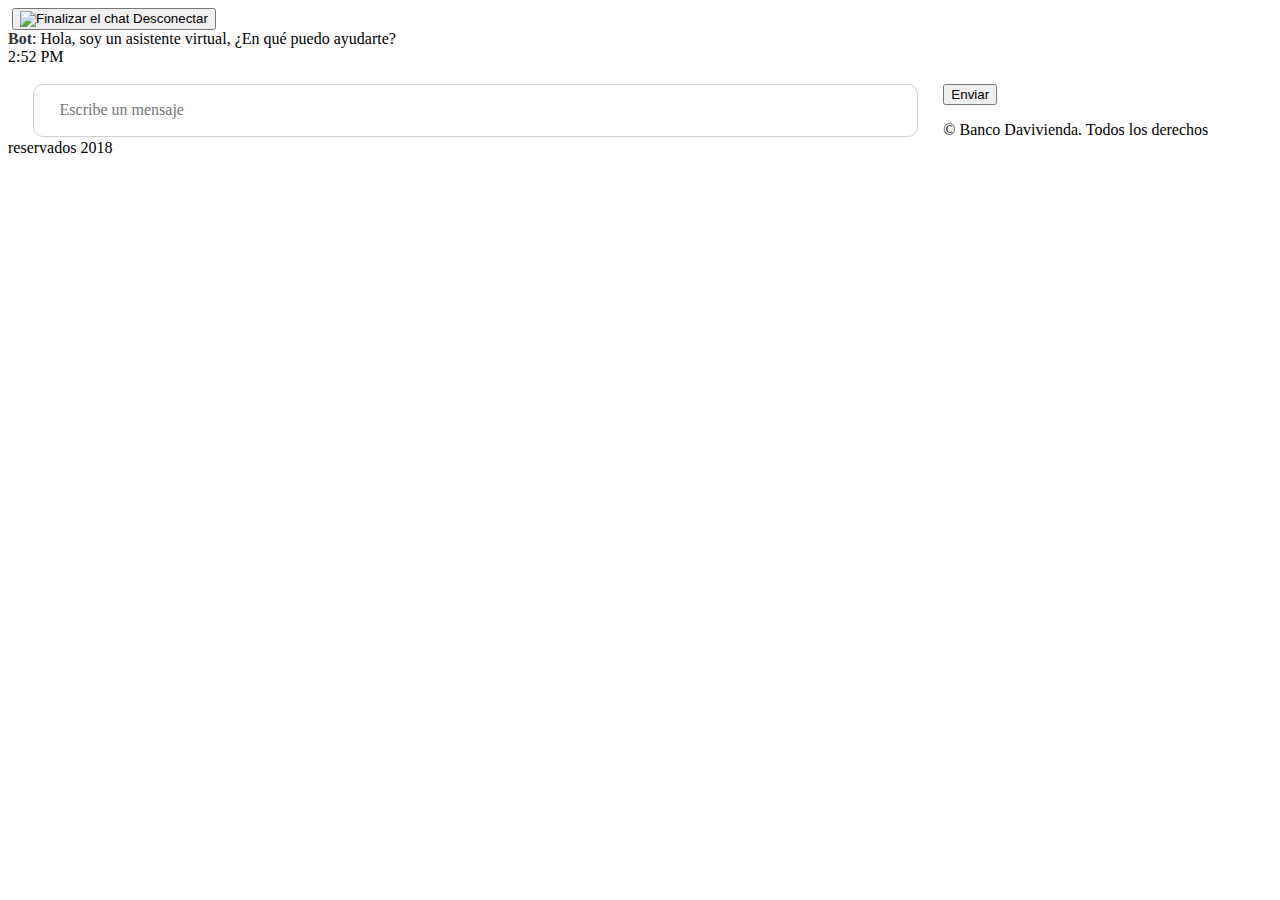
==== index.html @ dd7eb846 "initial" ====
<html lang="es-ES" class="yui3-js-enabled">
<head>
    <meta charset="utf-8">
    <title>Asistencia en directo</title>
    <meta http-equiv="X-UA-Compatible" content="IE=edge,chrome=1">
    <script src="https://code.jquery.com/jquery-3.4.1.min.js"></script>
    <script src="assets/chat.js"></script>
    <!--[if lt IE 9]><script type="text/javascript" src="/euf/core/static/html5.js"></script><![endif]-->
    <style type="text/css">
        <!--
        .rn_ScreenReaderOnly {
            position: absolute;
            height: 1px;
            left: -10000px;
            overflow: hidden;
            top: auto;
            width: 1px;
        }

        .rn_Hidden {
            display: none;
        }
        -->
    </style>
    <base href="https://davivienda.custhelp.com/euf/generated/optimized/1571414603/themes/davivienda/">
    <link href="https://davivienda.custhelp.com/euf/generated/optimized/1571414603/pages/chat/chat_landing.themes.davivienda.SITE.css" rel="stylesheet" type="text/css" media="all">
    <style type="text/css">
        <!--
        -->
    </style>
    <link href="https://davivienda.custhelp.com/euf/generated/optimized/1571414603/pages/chat/chat_landing.themes.davivienda.css" rel="stylesheet" type="text/css" media="all">

    <link rel="icon" href="https://davivienda.custhelp.com/euf/assets/images/favicon.png" type="image/png">
    <link rel="stylesheet" href="css/fonts.css">
	
	<style type="text/css">
        .rn_ChatPostMessage input {
			width: 70%;
			height: 40px;			    
			float: left;
			padding: 0;
			border-radius: 10px;
			border: #d1d1d1 1px solid;
			font-family: 'HelveticaNeueLTStdCn';
			padding: 2%;
			font-size: 1em;
			color: #666666;    
			margin: 0 2%;
		}
		
		.rn_AgentTextPrefix{
			color: #303438;
			font-weight: bold;
		}
		
		.rn_UserTextPrefix{
			color: #303438;
			font-weight: bold;
		}
		

    </style>

</head>
<body class="yui-skin-sam yui3-skin-sam" id="yui_3_13_0_6_1572301552608_6">

    <div class="rn_CapabilityDetector" id="rn_CapabilityDetector_0">
        <noscript>
            <div class="MessageContainer MessageContainerFailure">
                El explorador no le permitirá conseguir la mejor experiencia con este formato. <a href="/ci/redirect/pageSet/basic/chat/chat_landing">Consulte el sitio con un formato diferente.</a>
            </div>
        </noscript>
        <div id="rn_CapabilityDetector_0_MessageContainer">
        </div>
    </div>
    <div class="im_headerChatLanding">
        <div class="im_topHeaderChat">
            <img src="https://davivienda.custhelp.com/euf/generated/optimized/1571414603/themes/davivienda/images/davivienda/logo_top.png" alt="">
            <span id="rn_ChatDisconnectButtonWithoutClose_1" class="rn_ChatDisconnectButtonWithoutClose rn_ChatDisconnectButton">
                <button id="endChat" title="Finalizar el chat">
                    <img src="images/RecursosChat/chatClose.png" alt="Finalizar el chat">

                    Desconectar
                </button>
            </span>
        </div>

    </div>
    <div id="rn_ChatContainer">
        <div id="rn_PageContent" class="rn_Live">
            <div class="rn_Padding">

                <div id="rn_ChatDialogContainer">

                    <div id="rn_VirtualAssistantContainer">
                    </div>
                    <!-- <rn:widget path="chat/ChatAgentStatus"/> -->
                    <div id="rn_TranscriptContainer">
                        <div id="rn_ChatTranscript">
                            <div id="chatTranscript" class="rn_ChatTranscriptBlock rn_ChatTranscriptWithTime rn_ChatTranscript" aria-live="polite" role="log">
                            </div>                           
                        </div>                       
                    </div>
                    <div id="rn_InChatButtonContainer">
                       
                        <div id="rn_ChatPostMessage_13" class="rn_ChatPostMessage">
                            <div></div>
                            <span>	
								<input id="mytext" class="mytext" placeholder="Escribe un mensaje"/>							
                                <!--<textarea id="mytext" rows="1" cols="50"></textarea>-->
                            </span>
                        </div>
                        <span id="rn_ChatSendButton_14" class="rn_ChatSendButton rn_ChatSendButtonShown" title="Enviar el mensaje al agente">
                            <button id="sendButton"> Enviar</button>
                        </span>						
                    </div>					
                </div>
            </div>
        </div>
    </div>	
    <div id="rn_ChatFooter">
        <p class="one-half column">
            © Banco Davivienda. Todos los derechos reservados 2018
        </p>
        <div class="one-half column paright">
            <img src="https://davivienda.custhelp.com/euf/generated/optimized/1571414603/themes/davivienda/images/davivienda/logo_bottom.png" alt="">
        </div>
    </div>
</body>
</html>
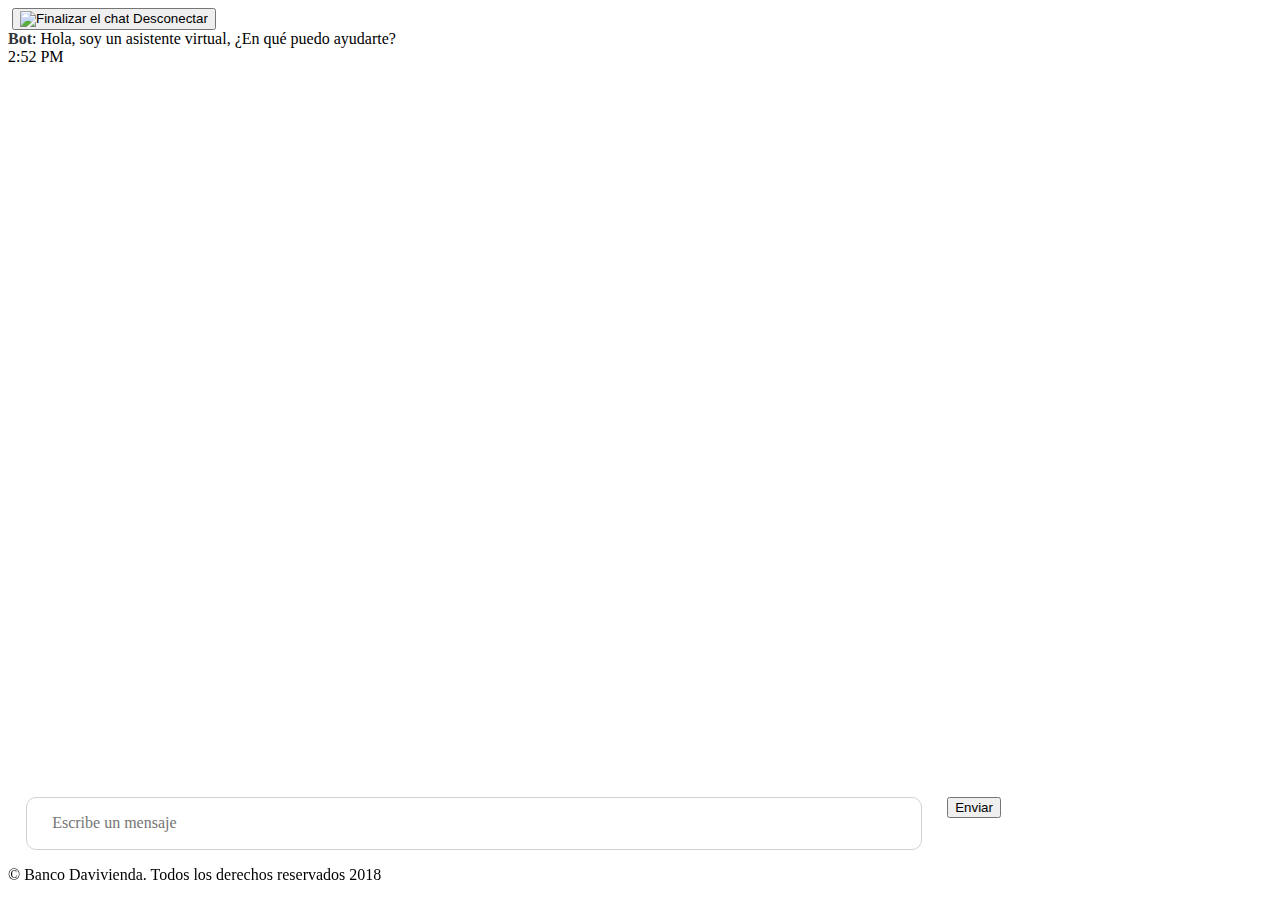
==== commit 26a4a369: "modif 3" ====
--- a/index.html
+++ b/index.html
@@ -57,6 +57,25 @@
 			color: #303438;
 			font-weight: bold;
 		}
+		#rn_ChatFooter {
+			position: fixed;    
+			bottom: 0;
+			width: 100%;
+		}
+		#rn_InChatButtonContainer
+		{
+			position: fixed;
+			bottom: 50px;
+			width: 100%;
+			left: 0px;
+		}
+		#rn_TranscriptContainer
+		{
+			height: 70%;
+		}
+		
+		
+		 
 		
 
     </style>
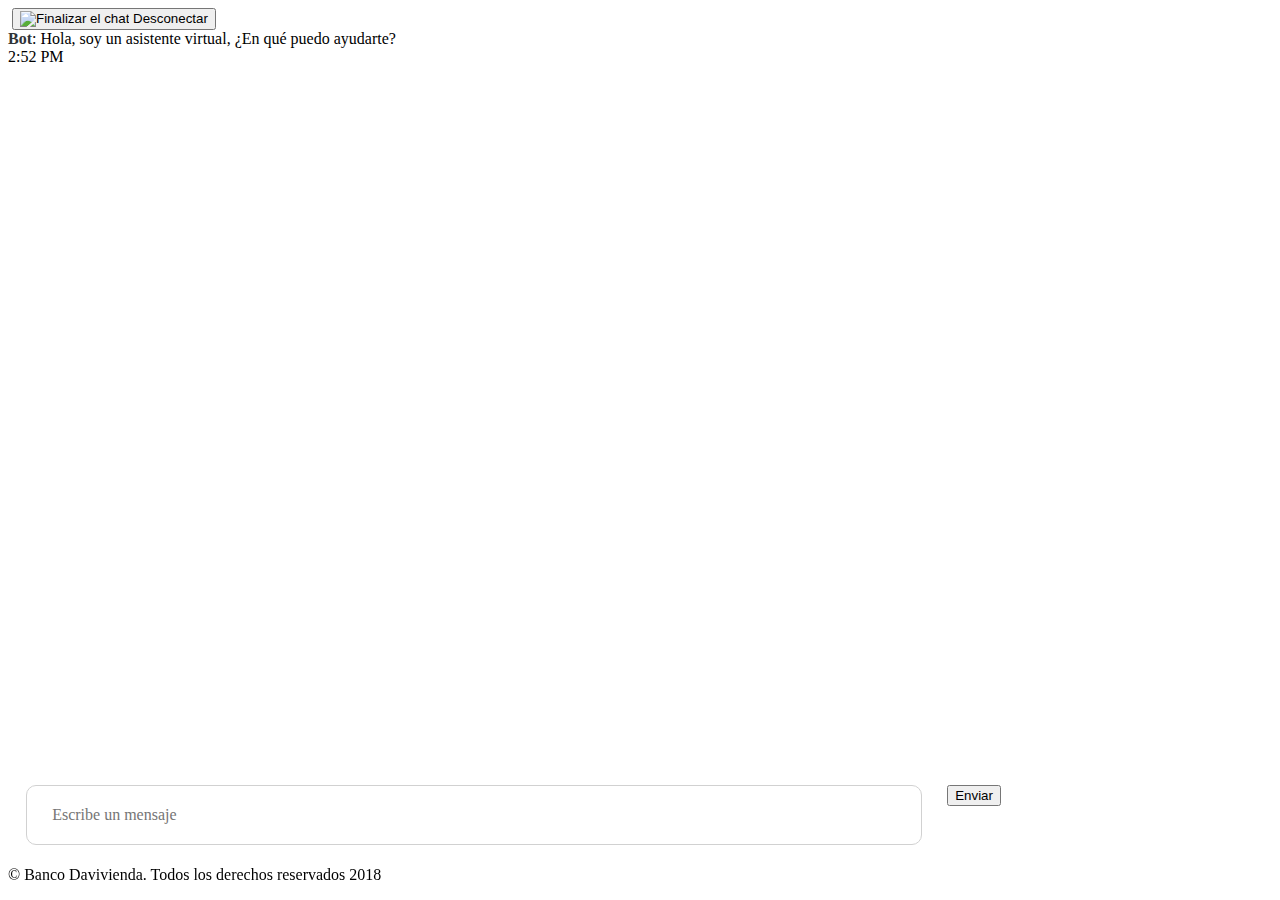
==== commit 176a5e38: "modif 4" ====
--- a/index.html
+++ b/index.html
@@ -36,7 +36,7 @@
 	<style type="text/css">
         .rn_ChatPostMessage input {
 			width: 70%;
-			height: 40px;			    
+			height: 60px;			    
 			float: left;
 			padding: 0;
 			border-radius: 10px;
@@ -68,8 +68,9 @@
 			bottom: 50px;
 			width: 100%;
 			left: 0px;
+			padding-bottom: 5px;
 		}
-		#rn_TranscriptContainer
+		#chatTranscript
 		{
 			height: 70%;
 		}
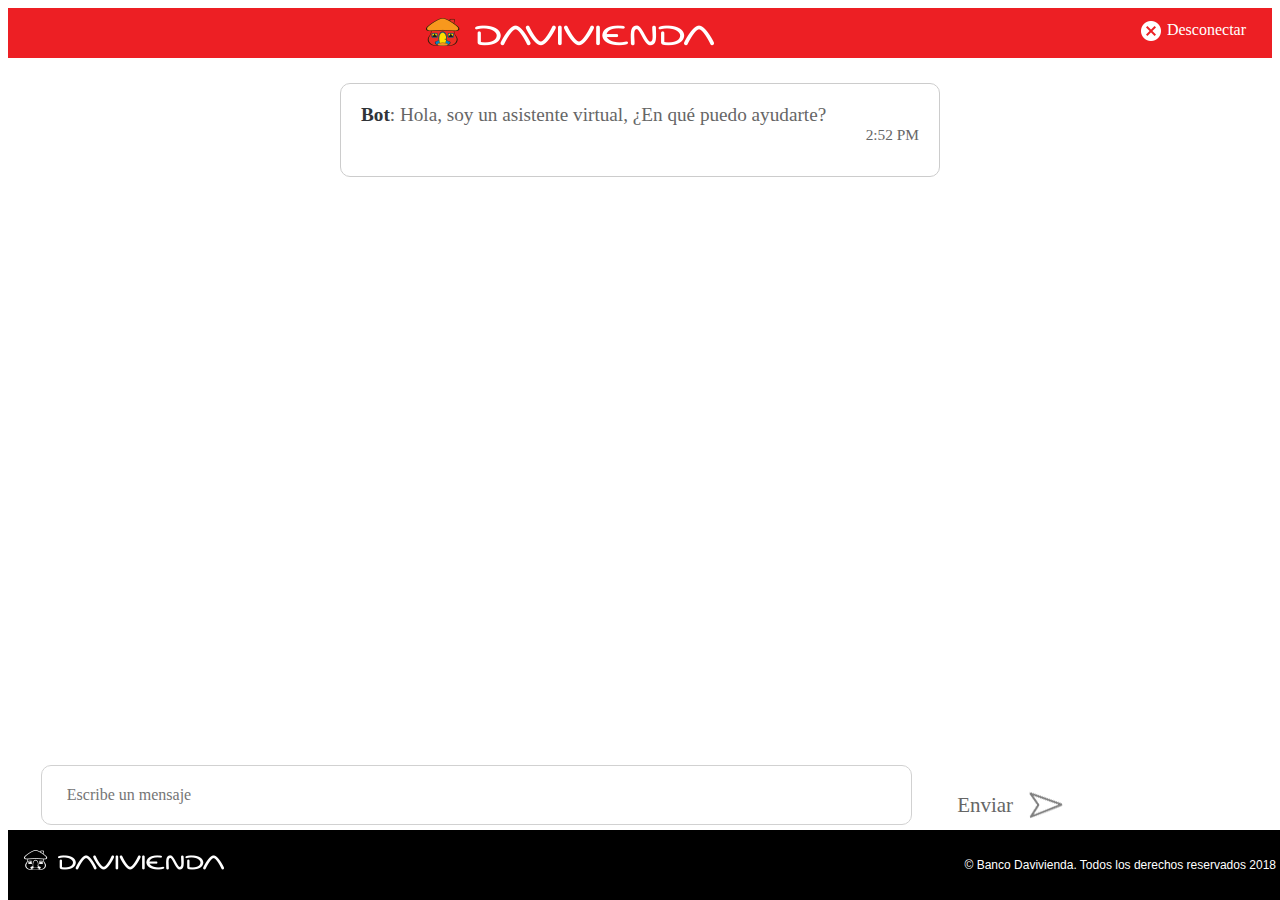
==== commit 52be5be0: "se ponen los recursos de Davivienda como locales" ====
--- a/index.html
+++ b/index.html
@@ -3,8 +3,8 @@
     <meta charset="utf-8">
     <title>Asistencia en directo</title>
     <meta http-equiv="X-UA-Compatible" content="IE=edge,chrome=1">
-    <script src="https://code.jquery.com/jquery-3.4.1.min.js"></script>
-    <script src="assets/chat.js"></script>
+    <script src="assets/davivienda/jquery-3.4.1.min.js"></script>
+    <script src="assets/chat.min.js?no_cache=27112019"></script>
     <!--[if lt IE 9]><script type="text/javascript" src="/euf/core/static/html5.js"></script><![endif]-->
     <style type="text/css">
         <!--
@@ -21,17 +21,17 @@
             display: none;
         }
         -->
-    </style>
-    <base href="https://davivienda.custhelp.com/euf/generated/optimized/1571414603/themes/davivienda/">
-    <link href="https://davivienda.custhelp.com/euf/generated/optimized/1571414603/pages/chat/chat_landing.themes.davivienda.SITE.css" rel="stylesheet" type="text/css" media="all">
+    </style>	
+    <!--<base href="https://davivienda.custhelp.com/euf/generated/optimized/1574736007/themes/davivienda/">-->
+    <link href="assets/davivienda/chat_landing.themes.davivienda.SITE.css" rel="stylesheet" type="text/css" media="all">
     <style type="text/css">
         <!--
         -->
     </style>
-    <link href="https://davivienda.custhelp.com/euf/generated/optimized/1571414603/pages/chat/chat_landing.themes.davivienda.css" rel="stylesheet" type="text/css" media="all">
+    <link href="assets/davivienda/chat_landing.themes.davivienda.css" rel="stylesheet" type="text/css" media="all">
 
-    <link rel="icon" href="https://davivienda.custhelp.com/euf/assets/images/favicon.png" type="image/png">
-    <link rel="stylesheet" href="css/fonts.css">
+    <link rel="icon" href="assets/davivienda/favicon.png" type="image/png">
+    <link rel="stylesheet" href="assets/davivienda/fonts.css">
 	
 	<style type="text/css">
         .rn_ChatPostMessage input {
@@ -87,7 +87,7 @@
     <div class="rn_CapabilityDetector" id="rn_CapabilityDetector_0">
         <noscript>
             <div class="MessageContainer MessageContainerFailure">
-                El explorador no le permitirá conseguir la mejor experiencia con este formato. <a href="/ci/redirect/pageSet/basic/chat/chat_landing">Consulte el sitio con un formato diferente.</a>
+                El explorador no le permitirá conseguir la mejor experiencia con este formato.
             </div>
         </noscript>
         <div id="rn_CapabilityDetector_0_MessageContainer">
@@ -95,10 +95,10 @@
     </div>
     <div class="im_headerChatLanding">
         <div class="im_topHeaderChat">
-            <img src="https://davivienda.custhelp.com/euf/generated/optimized/1571414603/themes/davivienda/images/davivienda/logo_top.png" alt="">
+            <img src="assets/davivienda/logo_top.png" alt="">
             <span id="rn_ChatDisconnectButtonWithoutClose_1" class="rn_ChatDisconnectButtonWithoutClose rn_ChatDisconnectButton">
                 <button id="endChat" title="Finalizar el chat">
-                    <img src="images/RecursosChat/chatClose.png" alt="Finalizar el chat">
+                    <img src="assets/davivienda/chatClose.png" alt="Finalizar el chat">
 
                     Desconectar
                 </button>
@@ -143,7 +143,7 @@
             © Banco Davivienda. Todos los derechos reservados 2018
         </p>
         <div class="one-half column paright">
-            <img src="https://davivienda.custhelp.com/euf/generated/optimized/1571414603/themes/davivienda/images/davivienda/logo_bottom.png" alt="">
+            <img src="assets/davivienda/logo_bottom.png" alt="">
         </div>
     </div>
 </body>
--- a/assets/davivienda/chat_landing.themes.davivienda.SITE.css
+++ b/assets/davivienda/chat_landing.themes.davivienda.SITE.css
@@ -0,0 +1,143 @@
+html{margin: 0;padding: 0;font-size: 16px;}
+*{outline: none;}
+body{font-family: 'HelveticaNeueLTStdCn',Arial, sans-serif;}
+.textoCentrado{text-align: center;}
+.textoCentrado p{font-size: 21px;}
+.im_Container{width: 1140px;padding:0px 15px;margin: 0 auto;}
+.im_FloatLeft{float: left;}
+.im_FloatRight{float: right;}
+#im_TopHeader{background: #ED1F24;height: 90px;padding: 0;margin: 0;line-height: 90px;}
+#im_SearchBar{height: 30px;padding: 20px 0;margin: 0;background: #EEEEEE;text-align: right;}
+.im_SearchBarAlign, .im_SearchBarAlign i{display: inline-block;}
+#im_BigHero{color:#FFFFFF;min-height: 213px;overflow: hidden;}
+#im_BigHero h2{margin-top: 15%;font-size: 55px !important;font-family: 'HelveticaNeueLTStdThCn', sans-serif;}
+#im_BigHero h2 span{font-family: 'HelveticaNeueLTStdBdCn', sans-serif;}
+.im_BigHeroHome{background: #ED1F24 url(../../themes/davivienda/images/davivienda/1.png)no-repeat right 50%;}
+.im_BigHeroAsk{background: #ED1F24 url(../../themes/davivienda/images/davivienda/2.png)no-repeat right 20%;}
+.im_BigHeroChat{background: #ED1F24 url(../../themes/davivienda/images/davivienda/3.png)no-repeat right 90%;}
+#im_SearchBarHome{overflow: hidden;}
+#rn_SearchControls{overflow: hidden;padding: 20px 0px 50px;border-bottom: 1px solid #CCC;}
+#im_SearchBarHome .rn_SearchInput input[type=text]{width: 100%;}
+#im_SearchBarHome #rn_SearchControls button[type=submit]{background: #ed1f24 url(../../themes/davivienda/images/davivienda/search_icon_white.png)no-repeat 85%;color:#FFFFFF;float: left;margin:0;margin-top: 5px;margin-right:-4px;height: 38px;padding: 0 30px;padding-right: 35px;text-align: center;font-size: 16px;font-weight: 600;line-height: 35px;text-decoration: none;white-space: nowrap;border-radius: 10px;border-bottom: 5px solid #ad0000;cursor: pointer;box-sizing: border-box;}
+#im_SearchBarHome #rn_SearchControls input[type=submit]{background: #ed1f24 url(../../themes/davivienda/images/davivienda/search_icon_white.png)no-repeat 85%;color:#FFFFFF;float: left;margin:0;margin-top: 5px;margin-right:-4px;height: 38px;padding: 0 30px;padding-right: 35px;text-align: center;font-size: 16px;font-weight: 600;line-height: 35px;text-decoration: none;white-space: nowrap;border-radius: 10px;border-bottom: 5px solid #ad0000;cursor: pointer;box-sizing: border-box;}
+#im_SearchBarHome #rn_SearchControls .rn_AdvancedSearchDialog a{background: #6f6f6f;color:#FFFFFF;display: inline-block;height: 38px;padding: 0 30px;margin:0;margin-top: 5px;margin-right:-4px;margin-left: 10px;text-align: center;font-size: 16px;font-weight: 600;line-height: 35px;text-decoration: none;white-space: nowrap;border-radius: 10px;border-bottom: 5px solid #2d2d2d;cursor: pointer;box-sizing: border-box;}
+.askForm .rn_TextArea{height:200px;}
+.centerize{width: 250px;margin: 0 auto;height: 45px;}
+#im_MainContent{background: #FFFFFF;margin-bottom:60px;}
+#im_MainContent.backgroundList{background: #FFFFFF url('../../themes/davivienda/images/davivienda/background_lightbox.jpg');background-size: cover;margin-bottom:60px;}
+.breadcrumb{display: inline-block;overflow: hidden;height: 30px;margin-top: 20px;}
+.breadcrumb ul li{float: left;list-style-type: none;font-size: 12px;font-family: 'HelveticaNeueLTStdBdCn';}
+.breadcrumb ul li a{color:#666666;text-decoration: none;}
+.breadcrumb ul li a:hover{color:#ED1F24;}
+.breadcrumb li.separador{width: 20px;height: 40px;background: url(/euf/assets/themes/davivienda/images/flecha.png) no-repeat 8px 6px;}
+.im_HereWeAre{color:#ED1F24;}
+.historybackButton{float: right;display: inline-block;margin-top: 20px;background-image: url('../../themes/davivienda/images/davivienda/regresar.png');background-repeat: no-repeat;background-position: left;padding-left: 20px;}
+.historybackButton a{font-size: .9em;font-weight: 700;text-decoration: none;color:#666666;}
+.historybackButton a:hover{color:#ED1F24;}
+#im_Footer{background: #000000;color:#FFFFFF;position: relative;bottom:0px;height: 50px;width: 100%;padding: 10px 0px;line-height: 50px;}
+.paright{text-align:right;}
+.askInput{margin-left:0 !important;}
+#rn_ErrorLocation{background: #ad0000 url('../../themes/davivienda/images/davivienda/icono_error.png')no-repeat 25px 17px;border-radius: 10px;margin-bottom: 30px;padding-left:50px;}
+button[type=submit]{background: #ED1F24;color:#FFFFFF;float: left;margin:0;margin-top: 5px;margin-right:-4px;height: 38px;padding: 0 30px;text-align: center;font-size: 16px;font-weight: 600;line-height: 35px;text-decoration: none;white-space: nowrap;border-radius: 10px;border-width: 0px;border-bottom: 5px solid #ad0000;cursor: pointer;box-sizing: border-box;}
+tr.ygtvrow a{text-decoration: none;}
+.rn_AnswerList h3{color: #b81a1a !important;font-family: 'HelveticaNeueLTStdBdCn';text-decoration: none;font-size: 16px;font-weight: bold;margin: 0;line-height: 1.6;letter-spacing: 0;}
+.rn_Results{float: right;}
+.rn_ResultInfo{padding-bottom: 6px;}
+.rn_RssIcon{display: none;}
+.rn_ErrorMessage h2{display: none;}
+.rn_Paginator a{padding: 6px 10px !important;font-size: 1em !important;line-height: 2em;margin-right: 4px;}
+.rn_PaginationLinks ul li{float: left;list-style: none;display: block;}
+.rn_CurrentPage{display: block;font-size: 1em !important;padding: 4px 8px !important;}
+input[type=submit]{background: #ED1F24;color:#FFFFFF;float: left;margin:0;margin-top: 5px;margin-right:-4px;height: 38px;padding: 0 30px;text-align: center;font-size: 16px;font-weight: 600;line-height: 35px;text-decoration: none;white-space: nowrap;border-radius: 10px;border-width: 0px;border-bottom: 5px solid #ad0000;cursor: pointer;box-sizing: border-box;}
+#rn_ErrorLocation a{color:#FFFFFF;display: inline-block;padding: 10px 20px;text-decoration: none !important;}
+#rn_ErrorLocation div:first-child{padding-top:10px;}
+#rn_ErrorLocation div:last-child{padding-bottom:10px;}
+.im_AskConfirm{padding-top: 50px;}
+.im_AskConfirm img{padding: 0px 50px;}
+.im_AskConfirm a{background: #ed1f24;color:#FFFFFF;float: none;margin:0;margin-top: 5px;margin-right:-4px;height: 38px;padding: 10px 30px;text-align: center;font-size: 16px;font-weight: 600;line-height: 35px;text-decoration: none;white-space: nowrap;border-radius: 10px;border-width: 0px;border-bottom: 5px solid #ad0000;cursor: pointer;box-sizing: border-box;}
+.im_AskConfirm a:hover{background:#ad0000;}
+.im_Detail{background: #f2f2f2;border:1px solid #d9d9d9;border-radius: 10px;margin-top: 50px;padding: 30px;}
+.im_Detail h1{margin:0px;padding: 0px;color:#ED1F24;font-family: 'HelveticaNeueLTStdBdCn';}
+.im_Detail #rn_AnswerInfo{margin-bottom:30px;font-family: 'HelveticaNeueLTStdBdCn';color:#666666;}
+.im_Detail #rn_AnswerText{margin-bottom: 30px;}
+.im_Detail a{color:#303438;text-decoration: none !important;}
+.im_Detail a:hover{color:#ED1F24;}
+.im_Detail .rn_AnswerFeedback .rn_Title{border-bottom: 0px;}
+.im_Detail .rn_RelatedAnswers h2{font-size: 1.333em;font-family: 'HelveticaNeueLTStdBdCn';border-bottom: 0px;}
+.im_Detail .rn_RelatedAnswers li{list-style-image: url("../../themes/davivienda/images/flecha1.png");}
+.im_DetailTools{height: 50px;line-height: 50px;}
+.im_DetailTools a.btnTool,.cancelarChat{background-color: #ed1f24;color:#FFFFFF;float: left;margin:0;margin-top: 5px;margin-right:30px;height: 38px;padding: 0 30px;text-align: center;font-size: 16px;font-weight: 600;line-height: 35px;text-decoration: none;white-space: nowrap;border-radius: 10px;border-width: 0px;border-bottom: 5px solid #ad0000;cursor: pointer;box-sizing: border-box;}
+.cancelarChat{margin-top: -15px;margin-right: 30px;height: 38px;margin-left: 15px;}
+.im_DetailTools a.sugieraPregunta{background-image: url('../../themes/davivienda/images/davivienda/comment32.png');background-repeat: no-repeat;background-position: 10%;background-size: 16px;padding-left: 50px;}
+.im_DetailTools a.liveChat{background-image: url('../../themes/davivienda/images/davivienda/comment33.png');background-repeat: no-repeat;background-position: 10%;background-size: 23px;padding-left: 50px;}
+.im_DetailTools a.btnTool:hover{background-color: #ad0000;color:#FFFFFF !important;border-bottom: 5px solid #000000;}
+.rn_Dialog.yui3-panel-content.yui3-widget-stdmod{border-radius: 10px;background: url('../../themes/davivienda/images/davivienda/background_lightbox.jpg') !important;background-position: center;background-repeat: no-repeat;background-size: auto;padding: 33px;}
+.rn_PanelContainer.yui3-panel-content.yui3-widget-stdmod{background: #FFFFFF;padding: 10px;width: 445px;}
+.yui3-skin-sam .yui3-panel .yui3-widget-hd{background:transparent !important;font-size: 1.8em;padding: 20px;font-family: 'HelveticaNeueLTStdBdCn';color:#ED1F24 !important;border-radius: 10px 10px 0px 0px;}
+.rn_DialogContent .rn_AdvancedKeyword.rn_AdvancedSubWidget .rn_KeywordText input{width: 100%;}
+.rn_AdvancedSearchDialog .rn_DialogContent .rn_AdvancedFilter button{max-width: 100% !important;width:100% !important;border-radius: 10px;padding: 10px;}
+.rn_ProductCategorySearchFilter .rn_Label{display: none;}
+.rn_AnswerFeedbackForm .rn_Textarea, .rn_AnswerFeedbackForm .rn_EmailField{width: 100% !important;}
+.yui3-skin-sam .yui3-panel .yui3-widget-ft{background:transparent !important;border-radius: 0px 0px 10px 10px;}
+.yui3-skin-sam .yui3-panel .yui3-widget-ft button{background-color: #ed1f24;color:#FFFFFF;float: left;margin:0;margin-top: 5px;margin-right:30px;height: 38px;padding: 0 30px;text-align: center;font-size: 16px;font-weight: 600;line-height: 35px;text-decoration: none;white-space: nowrap;border-radius: 10px;border-width: 0px;border-bottom: 5px solid #ad0000;cursor: pointer;box-sizing: border-box;}
+.horariosChat{background-color:#EEEEEE;overflow: hidden;padding: 30px 0px;}
+.horariosChat img{float: left;margin-right: 40px;}
+#aviso .btnTyc{cursor: pointer;color:#ED1F24;}
+.im_tyc{display: none;padding: 30px;margin-top: 20px;background-color: #EEEEEE;width: 90%;}
+.im_headerChatLanding{height: 70px;margin: 0;padding: 0;font-family: 'HelveticaNeueLTStdBdCn';}
+.im_topHeaderChat{background-color:#ED1F24;height: 30px;padding: 10px 0px;text-align: center;}
+.im_actionsHeaderChat{background-color: #FFFFFF;color:#666666;overflow: hidden;}
+.rn_ChatTranscript .rn_MessagePost{padding: 5px;color: #666666;}
+.rn_ChatDialogContainer{min-height: 400px;}
+#rn_ChatFooter{background-color: black;padding: 10px 0px;width: 100%;color:#FFFFFF;overflow: hidden;min-height: 50px;line-height: 50px;}
+#rn_ChatFooter img{float: left;margin-top: 10px;margin-left: 1em;}
+#rn_ChatFooter p{float: right;margin: 0;margin-right: 1em;font-size: .75em;}
+.backButton{background: #666666;background-repeat: no-repeat;background-position: 10%;background-size: 23px;color: #FFFFFF;float: left;margin: 0;margin-top: 5px;margin-right: -4px;margin-left: 10px;height: 38px;padding: 0 30px;text-align: center;font-size: 16px;font-weight: 600;line-height: 35px;text-decoration: none;white-space: nowrap;border-radius: 10px;border-width: 0px;border-bottom: 5px solid #333333;cursor: pointer;box-sizing: border-box;}
+.yui3-widget-buttons button:nth-child(2){background:#666666 !important;border-bottom: 5px solid #333333 !important;}
+.rn_QuestionText, .rn_QuestionText p, .rn_QuestionText p span, .rn_QuestionText ol li span, .rn_QuestionText ul li span{font-family: 'HelveticaNeueLTStdCn' !important;font-size: 16px !important;}
+.rn_Node{overflow: hidden;}
+.rn_Response.rn_ButtonQuestion button{background: #ED1F24 !important;color:#FFFFFF !important;float: left;margin:0;margin-top: 5px;margin-right:-4px;height: 38px;padding: 0 30px !important;text-align: center;font-size: 16px;font-weight: 400 !important;line-height: 35px;text-decoration: none;white-space: nowrap;border-radius: 10px;border-width: 0px !important;border-bottom: 5px solid #ad0000;cursor: pointer;box-sizing: border-box;}
+.rn_GuidedAssistant{position: relative;overflow: hidden;}
+.rn_Suggestion{display: none;}
+.linkblack{color:#333;font-weight: bold;text-decoration: none;font-family: 'HelveticaNeueLTStdHvCn', sans-serif;}
+.btnPdf{background-color: #ed1f24;background-image: url('../../themes/davivienda/images/davivienda/pdf-file.png');background-repeat: no-repeat;background-size: 16px;background-position: 10% 50%;color: #FFFFFF !important;float: left;margin: 0;margin-top: 5px;margin-right: 30px;height: 38px;padding: 0px 20px 0px 45px;text-align: center;font-size: 16px;font-weight: 600;line-height: 35px;text-decoration: none;white-space: nowrap;border-radius: 10px;border-width: 0px;border-bottom: 5px solid #ad0000;cursor: pointer;box-sizing: border-box;}
+.im_DetailTools a.btnPdf:hover{background-color: #ad0000;color: #FFFFFF !important;border-bottom: 5px solid #000000;}
+#rn_TranscriptContainer{margin-bottom: 35px;}
+.rn_ChatTranscriptWithTime.rn_ChatTranscript{padding:0.3em;margin: 0 auto;border-radius: 0px 0px 10px 10px;font-family: 'HelveticaNeueLTStdCn';width: 600px;height: 22em;overflow: auto;}
+.rn_ChatTranscriptBlock .rn_MessagePost{clear: both;border: 1px solid #ccc;display: block;padding: 20px 20px 10px 20px;border-radius: 10px;margin-bottom: 20px;font-size: 1.2em;}
+.rn_TimeCustom{text-align: right;font-size: .8em;}
+.rn_ChatTranscript .rn_ChatTranscriptBlock .rn_AgentTextPrefix, .rn_ChatTranscript .rn_ChatTranscriptBlock .rn_Action{color: #303438;font-weight: bold;}
+.rn_ChatTranscript .rn_ChatTranscriptBlock .rn_UserTextPrefix{color: #303438;font-weight: bold;}
+.rn_ChatTranscript .rn_ChatTranscriptBlock .rn_OffTheRecordMessage{color: #ED1F24;font-weight: bold;}
+.rn_ChatTranscript .rn_ChatTranscriptBlock blockquote, .rn_ChatTranscript .rn_ChatTranscriptBlock ul, .rn_ChatTranscript .rn_ChatTranscriptBlock ol, .rn_ChatTranscript .rn_ChatTranscriptBlock dl{margin:1em;}
+.rn_ChatTranscript .rn_ChatTranscriptBlock ol, .rn_ChatTranscript .rn_ChatTranscriptBlock ul, .rn_ChatTranscript .rn_ChatTranscriptBlock dl{margin-left:2em;}
+.rn_ChatTranscript .rn_ChatTranscriptBlock ol li{list-style: decimal outside;}
+.rn_ChatTranscript .rn_ChatTranscriptBlock ul li{list-style: disc outside;}
+@media print{.rn_ChatTranscript, .rn_ChatTranscript .rn_ChatTranscriptBlock{border:0;height:auto;margin:0;overflow:visible;word-wrap:break-word;}
+}
+#rn_LoginStatus{float: right;color: #FFFFFF;}
+#rn_LoginStatus a{color:#FFFFFF;text-decoration: none;}
+#rn_LoginStatus a:hover{color:#EDEDED;text-decoration: underline;}
+.yui3-widget-stacked .yui3-widget-shim{opacity:0;filter:alpha(opacity=0);position:absolute;border:0;top:0;left:0;padding:0;margin:0;z-index:-1;width:100%;height:100%;_width:0;_height:0}
+#yui3-css-stamp.skin-sam-widget-stack{display:none}
+.yui3-skin-sam .yui3-widget-mask{background-color:black;zoom:1;-ms-filter:"alpha(opacity=40)";filter:alpha(opacity=40);opacity:.4}
+#yui3-css-stamp.skin-sam-widget-modality{display:none}
+.yui3-overlay{position:absolute;}
+.yui3-overlay-hidden{visibility:hidden}
+.yui3-widget-tmp-forcesize .yui3-overlay-content{overflow:hidden !important;}
+.yui3-panel{position:absolute}
+.yui3-panel-hidden{visibility:hidden}
+.yui3-widget-tmp-forcesize .yui3-panel-content{overflow:hidden!important}
+.yui3-panel .yui3-widget-hd{position:relative}
+.yui3-panel .yui3-widget-hd .yui3-widget-buttons{position:absolute;top:0;right:0}
+.yui3-panel .yui3-widget-ft .yui3-widget-buttons{display:inline-block;*display:inline;zoom:1}
+.yui3-skin-sam .yui3-panel-content{-webkit-box-shadow:0 0 5px #333;-moz-box-shadow:0 0 5px #333;box-shadow:0 0 5px #333;border:1px solid black;background:white}
+.yui3-skin-sam .yui3-panel .yui3-widget-hd{padding:8px 28px 8px 8px;min-height:13px;_height:13px;color:white;background-color:#3961c5;background:-moz-linear-gradient(0% 100% 90deg,#2647a0 7%,#3d67ce 50%,#426fd9 100%);background:-webkit-gradient(linear,left bottom,left top,from(#2647a0),color-stop(0.07,#2647a0),color-stop(0.5,#3d67ce),to(#426fd9))}
+.yui3-skin-sam .yui3-panel .yui3-widget-hd .yui3-widget-buttons{padding:8px}
+.yui3-skin-sam .yui3-panel .yui3-widget-bd{padding:10px}
+.yui3-skin-sam .yui3-panel .yui3-widget-ft{background:#edf5ff;padding:8px;text-align:right}
+.yui3-skin-sam .yui3-panel .yui3-widget-ft .yui3-button{margin-left:8px}
+.yui3-skin-sam .yui3-panel .yui3-widget-hd .yui3-button-close{background:transparent;filter:none;border:0;-webkit-border-radius:0;-moz-border-radius:0;border-radius:0;-webkit-box-shadow:none;-moz-box-shadow:none;box-shadow:none;width:13px;height:13px;padding:0;overflow:hidden;vertical-align:top;*font-size:0;*line-height:0;*letter-spacing:-1000px;*color:#86a5ec;*background:url(/rnt/rnw/yui_3.18/panel/assets/skins/sam/sprite_icons.png) no-repeat 1px 1px}
+.yui3-skin-sam .yui3-panel .yui3-widget-hd .yui3-button-close:before{content:url(/rnt/rnw/yui_3.18/panel/assets/skins/sam/sprite_icons.png);display:inline-block;text-align:center;font-size:0;line-height:0;width:13px;margin:1px 0 0 1px}
+.yui3-skin-sam .yui3-panel-hidden .yui3-widget-hd .yui3-button-close{display:none}
+#yui3-css-stamp.skin-sam-panel{display:none}--- a/assets/davivienda/chat_landing.themes.davivienda.css
+++ b/assets/davivienda/chat_landing.themes.davivienda.css
@@ -0,0 +1,65 @@
+.rn_ChatDisconnectButton img{vertical-align: middle;}
+.rn_ChatDisconnectButton{float: right;margin-right:20px;color:#666666;}
+.rn_ChatDisconnectButton button{background: none;border: 0px;font-family: 'HelveticaNeueLTStdBdCn';font-size: 1em;color:#FFFFFF;cursor: pointer;}
+.rn_ChatSoundButton img{vertical-align: middle;}
+.rn_ChatSoundButton .rn_FlashContainer{position: absolute;top: -500px;left: -500px;}
+.rn_ChatSoundButton{float: right;}
+.rn_ChatSoundButton button{background: none;border: 0px;}
+.rn_ChatPostMessage textarea{overflow: auto;resize: none;}
+.rn_ChatPostMessage span{display: block;}
+.rn_ChatPostMessage legend{display: none;}
+.rn_ChatPostMessage textarea{width: 60%;float: left;padding: 0;border-radius: 10px;border: #d1d1d1 1px solid;font-family: 'HelveticaNeueLTStdCn';padding: 2%;font-size: 1em;color: #666666;height: 40px;margin: 0 2%;}
+.rn_ChatPostMessage{margin:0 1.2em 0em 1em;}
+@media print{.rn_ChatPostMessage{display:none;}
+}
+.rn_ChatOffTheRecordDialog .rn_Textarea{clear:left;display:block;margin-bottom:1em;width:260px;}
+.rn_ChatOffTheRecordDialog{width: 325px;}
+.rn_ChatOffTheRecordDialog label{display:block;}
+.rn_ChatServerConnect{text-align:center;}
+.rn_ChatServerConnect{border-width:1px 0;line-height:1.5em;font-size: 1.5em;margin:0 0 1em;padding:5px;min-height: 400px;font-family: 'HelveticaNeueLTStdBdCn';}
+.rn_ChatResumeSessionDialog{width: 358px;}
+.rn_ChatEngagementStatus{border-width:1px 0;padding:5px;line-height:1.25em;margin:0 0 1em;font-family: 'HelveticaNeueLTStdBdCn';}
+.rn_ChatEngagementStatus .rn_SearchingDetailMessage, .rn_ChatEngagementStatus .rn_RequeuedDetailMessage, .rn_ChatEngagementStatus .rn_CanceledUserDetailMessage, .rn_ChatEngagementStatus .rn_CanceledSelfServiceDetailMessage, .rn_ChatEngagementStatus .rn_CanceledNoAgentsAvailDetailMessage, .rn_ChatEngagementStatus .rn_CanceledQueueTimeoutDetailMessage, .rn_ChatEngagementStatus .rn_CanceledDequeuedDetailMessage{padding: 10px;}
+.rn_ChatEngagementStatus .rn_StatusPrefix, .rn_ChatEngagementStatus .rn_Status{font-weight:bolder;}
+@media print{.rn_ChatEngagementStatus{display:none;}
+}
+.rn_ChatQueueWaitTime{padding:40px;text-align: center;font-size: 1.5em;margin:0em 1em 1em 1em;line-height:1.25em;}
+.rn_ChatQueueWaitTime .rn_ChatQueuePosition, .rn_ChatQueueWaitTime .rn_ChatEstimatedWaitTime, .rn_ChatQueueWaitTime .rn_ChatAverageWaitTime{padding-right:2px;}
+.rn_VirtualAssistantAvatar{float: left;max-height: 100px;max-width: 81px;border: solid #bbb;border-width: 1px 0 0 1px;}
+.rn_VirtualAssistantAvatar > .rn_DefaultEmotion{height: 100px;width: 81px;position: relative;top: 0;left: 0;z-index: 1;}
+.rn_VirtualAssistantAvatar > .rn_Emotion{margin-top: -100px;height: 100px;width: 81px;position: relative;top: 0;left: 0;z-index: 2;}
+.rn_VirtualAssistantAvatar > div.listen{background: #fff url(/assets/davivienda/avatar_sprite.png) 0 0 no-repeat;}
+.rn_VirtualAssistantAvatar > div.happy{background: #fff url(/assets/davivienda/avatar_sprite.png) 0 -100px no-repeat;}
+.rn_VirtualAssistantAvatar > div.stop{background: #fff url(/assets/davivienda/avatar_sprite.png) 0 -200px no-repeat;}
+.rn_VirtualAssistantAvatar > div.angry{background: #fff url(/assets/davivienda/avatar_sprite.png) 0 -300px no-repeat;}
+.rn_VirtualAssistantAvatar > div.chat_default{background: #fff url(/assets/davivienda/avatar_photo.jpg) -15px 0 no-repeat;}
+.rn_VirtualAssistantBanner{float: right;max-height: 100px;max-width: 250px;overflow: hidden;}
+.rn_VirtualAssistantBanner a:focus img{border: 2px solid #666;}
+.rn_ChatCancelButton img{vertical-align: middle;}
+.rn_ChatCancelButton{float: right;margin:0em 1em;}
+.rn_ChatRequestEmailResponseButton{float: right;margin:1em 5px;}
+.rn_ChatAttachFileConfirmButton.rn_ChatAttachFileButton{}
+.rn_ChatAttachFileConfirmButton form input[type=file]{display: none;}
+.rn_ChatFileAttachContent{width: 325px;}
+.rn_ChatAttachFileButton{float: left;margin: 1em 5px;}
+.rn_ChatAttachFileButtonContent button{background-image: url(/assets/davivienda/paper-clip.png);background-repeat: no-repeat;background-position: top center;background-color: white;padding-top: 30px;color: #666666;float: left;height: 80px;text-align: center;font-size: 16px;line-height: 35px;text-decoration: none;border-width: 0px;font-family: 'HelveticaNeueLTStdBdCn';cursor: pointer;}
+.rn_ChatSendButton img{vertical-align: middle;margin-top: -3px;margin-bottom: -3px;}
+.rn_ChatSendButton{float: left;margin:0em 20px;}
+.rn_ChatSendButton button{background-image: url(/assets/davivienda/send-arrow.png);background-repeat: no-repeat;background-position: right;background-color: #FFFFFF;color: #666666;font-size: 21px;line-height: 80px;padding: 0px 50px 0 0;border: 0px;font-family: 'HelveticaNeueLTStdBdCn';cursor: pointer;}
+@media print{.rn_ChatSendButton{display:none;}
+}
+.rn_VirtualAssistantSimilarMatches{max-height: 50px;overflow-x: hidden;overflow-y: auto;margin: .5em 1.2em;}
+.rn_VirtualAssistantSimilarMatches a, .rn_VirtualAssistantSimilarMatches a:link, .rn_VirtualAssistantSimilarMatches a:hover, .rn_VirtualAssistantSimilarMatches a:visited{color: #000 !important;}
+.rn_VirtualAssistantSimilarMatches ul li:before{content: '\3E';}
+.rn_VirtualAssistantFeedback{margin: 0 1.2em;}
+.rn_VirtualAssistantFeedback .rn_Title{margin-bottom:2px;padding-bottom:2px;font-size:1em;font-weight:bold;line-height:1.4em;}
+.rn_VirtualAssistantFeedback .rn_RatingMeter a.rn_RatingCell{background:url(/assets/davivienda/RatingStars.png) 0 0 no-repeat;display: inline-block;height:18px;margin:4px 0;text-decoration:none;width:20px;position: relative;left: 180px;top: -28px;}
+.rn_HighContrastMode .rn_VirtualAssistantFeedback .rn_RatingMeter a.rn_RatingCell:before{content: "\2606";}
+.rn_VirtualAssistantFeedback .rn_RatingMeter a.rn_RatingCellOver{background-position: 0 -18px;cursor:pointer;}
+.rn_HighContrastMode .rn_VirtualAssistantFeedback .rn_RatingMeter a.rn_RatingCellOver:before{content: "\2605";}
+.rn_VirtualAssistantFeedback .rn_ThanksLabel{position: relative;left: 65px;}
+.rn_VirtualAssistantFeedback *:focus{outline: 0;}
+.rn_ChatStatus{font-size: 1.333em;font-weight: bold;line-height: 1.4em;color:#ED1F24;}
+.rn_ChatHours{padding-left: 150px;}
+.rn_ChatHours .rn_HoursBlock{margin: 3px 0 0 0;}
+.rn_ChatHours .rn_HoursLabel{color: #ED1F24;font-size: 1em;font-weight: bold;line-height: 1.3em;}
--- a/assets/davivienda/fonts.css
+++ b/assets/davivienda/fonts.css
@@ -0,0 +1,49 @@
+@font-face {
+  font-family: 'HelveticaNeueLTStdBdCn';
+  src: url('../fonts/HelveticaNeueLTStdBdCn.eot'); /* IE9 Compat Modes */
+  src: url('../fonts/HelveticaNeueLTStdBdCn.eot?#iefix') format('embedded-opentype'), /* IE6-IE8 */
+       url('../fonts/HelveticaNeueLTStdBdCn.woff2') format('woff2'), /* Super Modern Browsers */
+       url('../fonts/HelveticaNeueLTStdBdCn.woff') format('woff'), /* Pretty Modern Browsers */
+       url('../fonts/HelveticaNeueLTStdBdCn.ttf')  format('truetype'), /* Safari, Android, iOS */
+       url('../fonts/HelveticaNeueLTStdBdCn.svg#svgFontName') format('svg'); /* Legacy iOS */
+}
+
+@font-face {
+  font-family: 'HelveticaNeueLTStdCn';
+  src: url('../fonts/HelveticaNeueLTStdCn.eot'); /* IE9 Compat Modes */
+  src: url('../fonts/HelveticaNeueLTStdCn.eot?#iefix') format('embedded-opentype'), /* IE6-IE8 */
+       url('../fonts/HelveticaNeueLTStdCn.woff2') format('woff2'), /* Super Modern Browsers */
+       url('../fonts/HelveticaNeueLTStdCn.woff') format('woff'), /* Pretty Modern Browsers */
+       url('../fonts/HelveticaNeueLTStdCn.ttf')  format('truetype'), /* Safari, Android, iOS */
+       url('../fonts/HelveticaNeueLTStdCn.svg#svgFontName') format('svg'); /* Legacy iOS */
+}
+
+@font-face {
+  font-family: 'HelveticaNeueLTStdHvCn';
+  src: url('../fonts/HelveticaNeueLTStdHvCn.eot'); /* IE9 Compat Modes */
+  src: url('../fonts/HelveticaNeueLTStdHvCn.eot?#iefix') format('embedded-opentype'), /* IE6-IE8 */
+       url('../fonts/HelveticaNeueLTStdHvCn.woff2') format('woff2'), /* Super Modern Browsers */
+       url('../fonts/HelveticaNeueLTStdHvCn.woff') format('woff'), /* Pretty Modern Browsers */
+       url('../fonts/HelveticaNeueLTStdHvCn.ttf')  format('truetype'), /* Safari, Android, iOS */
+       url('../fonts/HelveticaNeueLTStdHvCn.svg#svgFontName') format('svg'); /* Legacy iOS */
+}
+
+@font-face {
+  font-family: 'HelveticaNeueLTStdMdCn';
+  src: url('../fonts/HelveticaNeueLTStdMdCn.eot'); /* IE9 Compat Modes */
+  src: url('../fonts/HelveticaNeueLTStdMdCn.eot?#iefix') format('embedded-opentype'), /* IE6-IE8 */
+       url('../fonts/HelveticaNeueLTStdMdCn.woff2') format('woff2'), /* Super Modern Browsers */
+       url('../fonts/HelveticaNeueLTStdMdCn.woff') format('woff'), /* Pretty Modern Browsers */
+       url('../fonts/HelveticaNeueLTStdMdCn.ttf')  format('truetype'), /* Safari, Android, iOS */
+       url('../fonts/HelveticaNeueLTStdMdCn.svg#svgFontName') format('svg'); /* Legacy iOS */
+}
+
+@font-face {
+  font-family: 'HelveticaNeueLTStdThCn';
+  src: url('../fonts/HelveticaNeueLTStdThCn.eot'); /* IE9 Compat Modes */
+  src: url('../fonts/HelveticaNeueLTStdThCn.eot?#iefix') format('embedded-opentype'), /* IE6-IE8 */
+       url('../fonts/HelveticaNeueLTStdThCn.woff2') format('woff2'), /* Super Modern Browsers */
+       url('../fonts/HelveticaNeueLTStdThCn.woff') format('woff'), /* Pretty Modern Browsers */
+       url('../fonts/HelveticaNeueLTStdThCn.ttf')  format('truetype'), /* Safari, Android, iOS */
+       url('../fonts/HelveticaNeueLTStdThCn.svg#svgFontName') format('svg'); /* Legacy iOS */
+}
